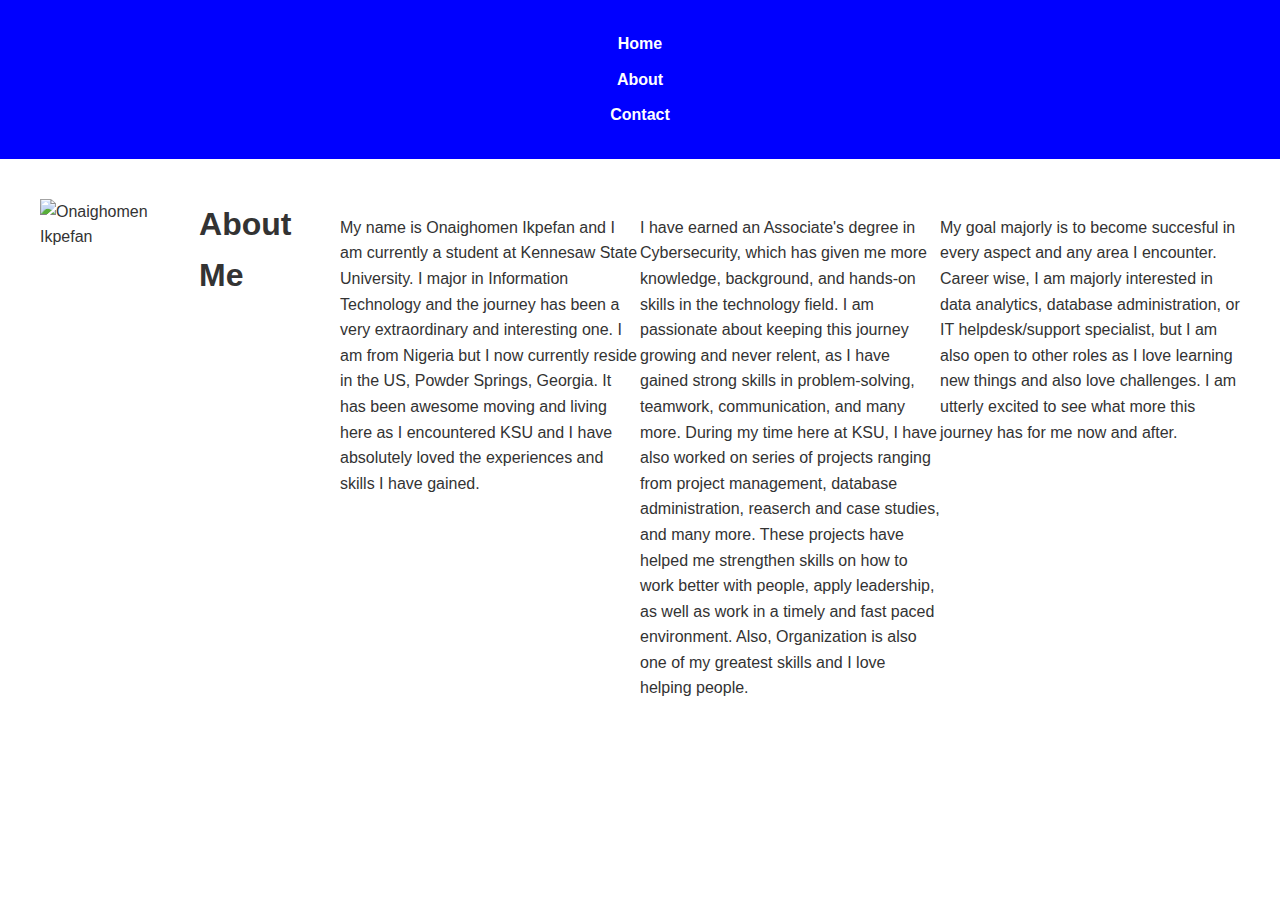
==== about.html @ 862c5a87 "Add files via upload" ====
<!DOCTYPE html>
<html>
<head>
    <meta charset="UTF-8"> <!-- Character encoding -->
    <meta name="viewport" content="width=device-width, initial-scale=1.0"> <!-- Design settings -->
    <title>About Me</title> <!-- Webpage title -->
    <link rel="stylesheet" href="styles.css"> <!-- Link to CSS -->
</head>
<body>
    <header>
        <nav>
            <ul>
                <li><a href="index.html">Home</a></li> <!-- Navigation link to home page -->
                <li><a href="about.html">About</a></li> <!-- Navigation link to about page -->
                <li><a href="contact.html">Contact</a></li> <!-- Navigation link to contact page -->
            </ul>
        </nav>
    </header>
    <main>
        <section class="about"> <!-- Section for about -->
            <img src="C:\Users\ikpef\Downloads\Profile photo.jpg" alt="Onaighomen Ikpefan" class="Profile photo"> <!-- Profile photo -->
            <h2>About Me</h2> <!-- Section heading -->
            <p>My name is Onaighomen Ikpefan and I am currently a student at Kennesaw State University. I major in Information Technology and the journey has been a very extraordinary and interesting one. I am from Nigeria but I now currently reside in the US, Powder Springs, Georgia. It has been awesome moving and living here as I encountered KSU and I have absolutely loved the experiences and skills I have gained.</p> <!-- Paragrah for introduction and biography -->
            <p>I have earned an Associate's degree in Cybersecurity, which has given me more knowledge, background, and hands-on skills in the technology field. I am passionate about keeping this journey growing and never relent, as I have gained strong skills in problem-solving, teamwork, communication, and many more. During my time here at KSU, I have also worked on series of projects ranging from project management, database administration, reaserch and case studies, and many more. These projects have helped me strengthen skills on how to work better with people, apply leadership, as well as work in a timely and fast paced environment. Also, Organization is also one of my greatest skills and I love helping people.</p> <!-- Paragrah for journey - experiences and skills -->
            <p>My goal majorly is to become succesful in every aspect and any area I encounter. Career wise, I am majorly interested in data analytics, database administration, or IT helpdesk/support specialist, but I am also open to other roles as I love learning new things and also love challenges. I am utterly excited to see what more this journey has for me now and after.</p> <!-- Paragrah for goals and conclusion -->
        </section>
    </main>
</body>
</html>
---- styles.css ----
/* General Styles */
body {
    font-family: Arial, sans-serif; /* Set font for entire page */
    margin: 0; /* Remove default margin */
    padding: 0; /* Remove default padding */
    line-height: 1.6; /* Increase line height */
    color: #333; /* Set text color */
}

header {
    background: blue; /* Background color for header */
    color: white; /* Text color for header */
    padding: 15px 20px; /* Padding inside header */
    text-align: center; /* Center-align text in header */
}

nav ul {
    list-style: none; /* Remove default list styles */
    padding: 0; /* Remove default padding */
}

nav ul li {
    display: inline; /* Display items in a line */
    margin: 0 15px; /* Space between navigation items */
}

nav ul li a {
    color: white; /* Text color for navigation links */
    text-decoration: none; /* Remove underline from links */
    font-weight: bold; /* Bold link text */
}

nav ul li a:hover {
    text-decoration: underline; /* Underline on hover */
}

main {
    padding: 20px; /* Padding for main content area */
}

/* Home Page Styles */
.home-intro {
    text-align: center; /* Align text to center for intro section */
    margin-top: 50px; /* Margin above the section */
}

.home-intro h1 {
    font-size: 2.5em; /* Large font size for main heading */
}

.home-intro p {
    font-size: 1.2em; /* Slightly large font for paragraph text */
}

.home-intro a {
    background: blue; /* Background color for the link button */
    color: white; /* Text color for the link button */
    padding: 10px 20px; /* Padding inside the link button */
    text-decoration: none; /* Remove underline from link */
    border-radius: 5px; /* Rounded corners for the button */
}

/* About Page Styles */
.about {
    display: flex; /* Display using flex layout */               
    align-items: flex-start; /* Align items at the start */     
    margin: 0; /* Remove default margin */                   
    padding: 20px; /* Padding for the about section */               
}

.profile-photo {
    border-radius: 50%; /* Profile photo radius */
    width: 50px; /* Set width of profile photo */                
    height: 50px; /* Set height of profile photo */               
    margin-right: 20px; /* Space to the right of the photo */         
}

.about h2 {
    font-size: 2em; /* Font size for the about heading */
    margin: 0 0 10px; /* Margin below the heading */        
    display: block; /* Heading on new line */              
}

.about p {
    max-width: 300px; /* Limit paragraph width */           
    margin: 10px 1; /* Margin around paragraph */              
    display: block; /* Paragraph on new line */             
    text-align: left; /* Align text to the left */           
}

/* Contact Page Styles */
.contact {
    max-width: 600px; /* Limit contact section width */
    margin: 0 auto; /* Center the contact section */
}

.contact h2 {
    text-align: center; /* Align text to the center */
}

form {
    display: flex; /* Display using flex layout */
    flex-direction: column; /* Stack elements vertically */
}

form label {
    margin: 10px 0 5px; /* Margin around labels */
}

form input,
form textarea {
    padding: 10px; /* Padding inside input and textarea */
    border: 1px solid #ccc; /* Border for input and textarea */
    border-radius: 5px; /* Border radius */
}

form button {
    margin-top: 10px; /* Space above the button */
    padding: 10px; /* Padding inside the button */
    background: blue; /* Background color for button */
    color: white; /* Text color for button */
    border: none; /* Remove default border */
    border-radius: 5px; /* Border radius for button */
    cursor: pointer; /* Pointer cursor on hover */
}

form button:hover {
    background: blue; /* Maintain the background color on hover */
}

/* Responsive Styles */
@media (max-width: 768px) {
    .about {
        flex-direction: column; /* Stack about section elements vertically on small screens */
        align-items: center; /* Align text to the center */
}
    }

    .profile-photo {
        margin-bottom: 20px; /* Space below profile photo */
    }

    nav ul li {
        display: block; /* Stack navigation items vertically on small screens */
        margin: 10px 0; /* Margin between items */
    }
}
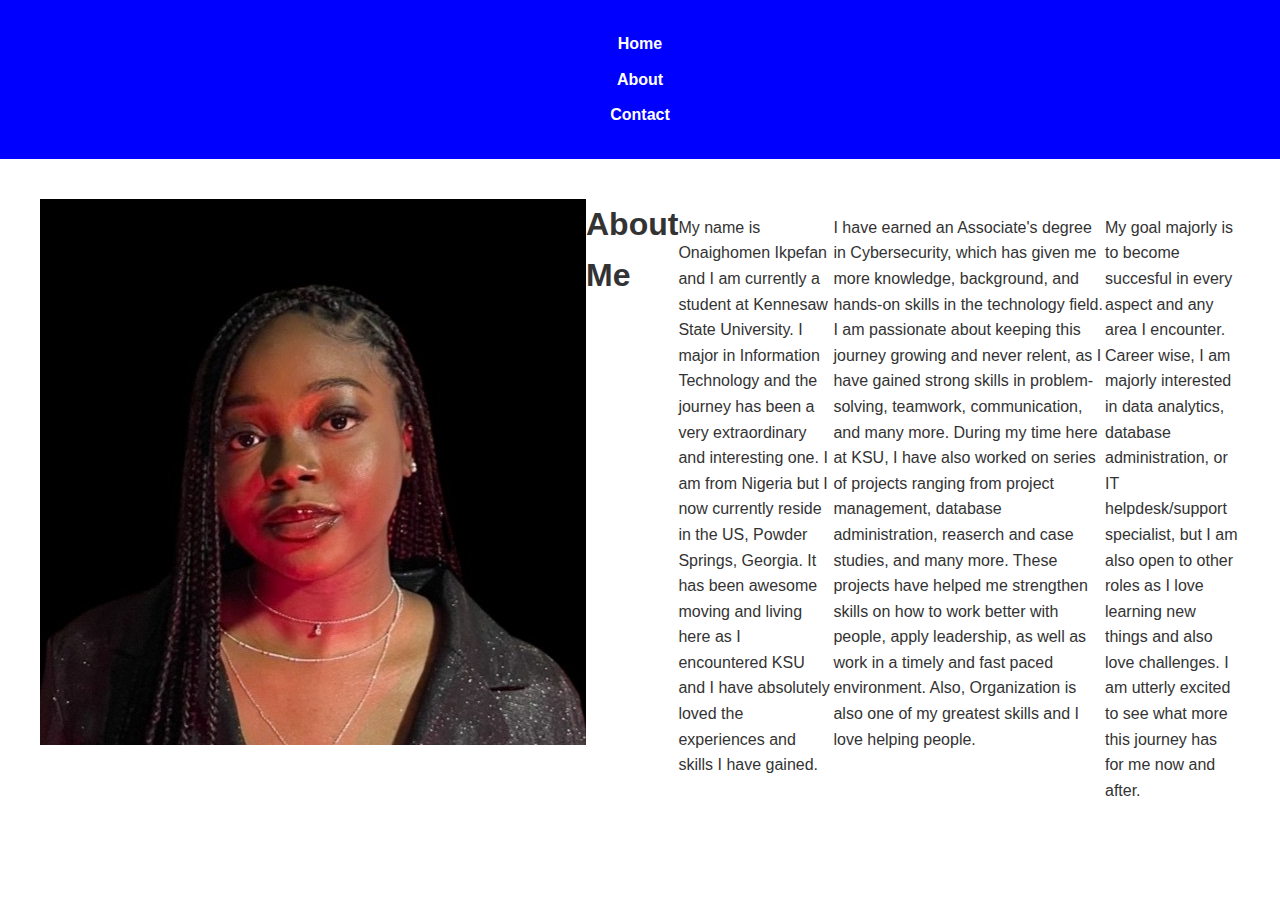
==== commit e674b27d: "Add files via upload" ====
--- a/about.html
+++ b/about.html
@@ -18,7 +18,7 @@
     </header>
     <main>
         <section class="about"> <!-- Section for about -->
-            <img src="C:\Users\ikpef\Downloads\Profile photo.jpg" alt="Onaighomen Ikpefan" class="Profile photo"> <!-- Profile photo -->
+            <img src="Profile photo.jpg" alt="Onaighomen Ikpefan" class="Profile photo"> <!-- Profile photo -->
             <h2>About Me</h2> <!-- Section heading -->
             <p>My name is Onaighomen Ikpefan and I am currently a student at Kennesaw State University. I major in Information Technology and the journey has been a very extraordinary and interesting one. I am from Nigeria but I now currently reside in the US, Powder Springs, Georgia. It has been awesome moving and living here as I encountered KSU and I have absolutely loved the experiences and skills I have gained.</p> <!-- Paragrah for introduction and biography -->
             <p>I have earned an Associate's degree in Cybersecurity, which has given me more knowledge, background, and hands-on skills in the technology field. I am passionate about keeping this journey growing and never relent, as I have gained strong skills in problem-solving, teamwork, communication, and many more. During my time here at KSU, I have also worked on series of projects ranging from project management, database administration, reaserch and case studies, and many more. These projects have helped me strengthen skills on how to work better with people, apply leadership, as well as work in a timely and fast paced environment. Also, Organization is also one of my greatest skills and I love helping people.</p> <!-- Paragrah for journey - experiences and skills -->
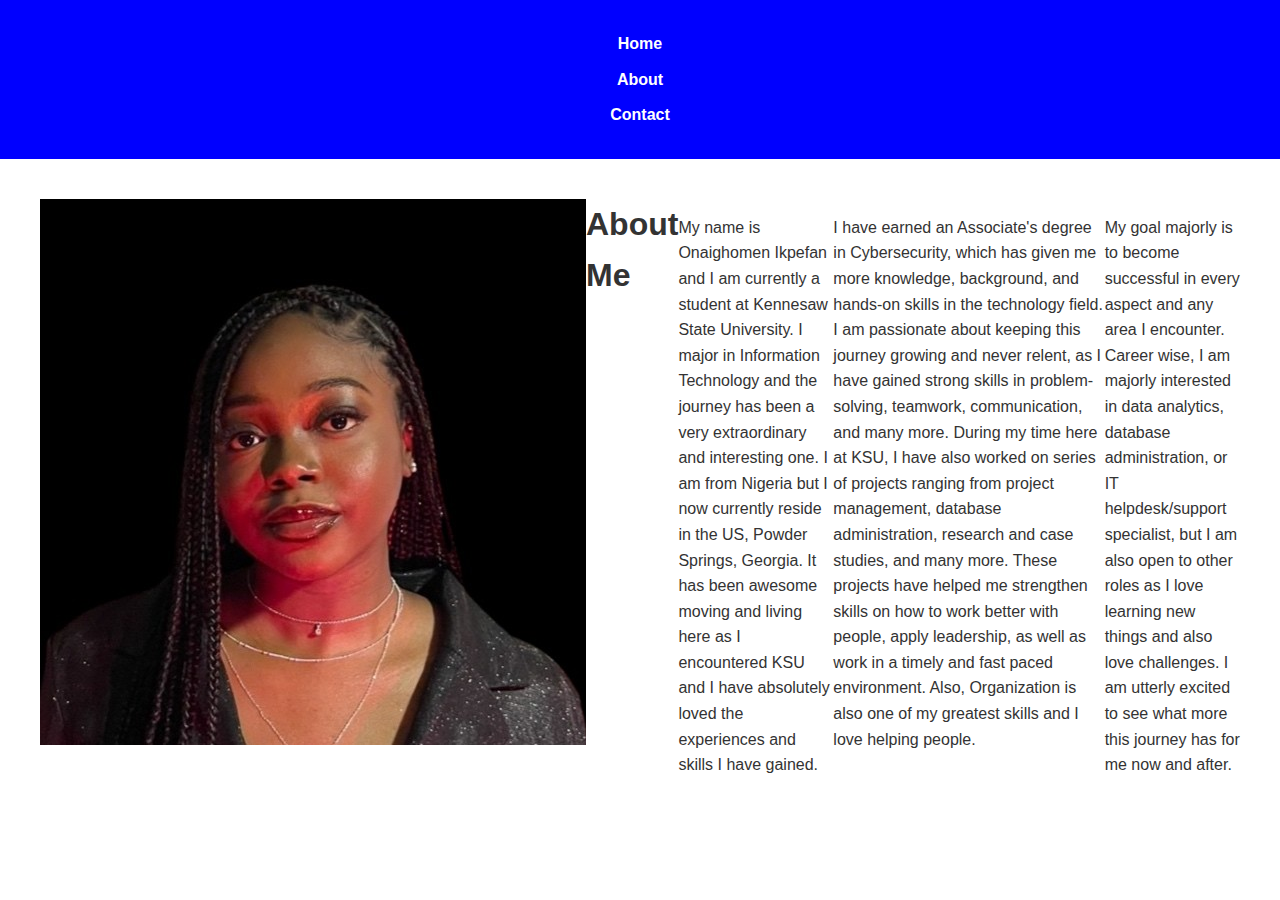
==== commit d09f2133: "Update about.html" ====
--- a/about.html
+++ b/about.html
@@ -20,9 +20,9 @@
         <section class="about"> <!-- Section for about -->
             <img src="Profile photo.jpg" alt="Onaighomen Ikpefan" class="Profile photo"> <!-- Profile photo -->
             <h2>About Me</h2> <!-- Section heading -->
-            <p>My name is Onaighomen Ikpefan and I am currently a student at Kennesaw State University. I major in Information Technology and the journey has been a very extraordinary and interesting one. I am from Nigeria but I now currently reside in the US, Powder Springs, Georgia. It has been awesome moving and living here as I encountered KSU and I have absolutely loved the experiences and skills I have gained.</p> <!-- Paragrah for introduction and biography -->
-            <p>I have earned an Associate's degree in Cybersecurity, which has given me more knowledge, background, and hands-on skills in the technology field. I am passionate about keeping this journey growing and never relent, as I have gained strong skills in problem-solving, teamwork, communication, and many more. During my time here at KSU, I have also worked on series of projects ranging from project management, database administration, reaserch and case studies, and many more. These projects have helped me strengthen skills on how to work better with people, apply leadership, as well as work in a timely and fast paced environment. Also, Organization is also one of my greatest skills and I love helping people.</p> <!-- Paragrah for journey - experiences and skills -->
-            <p>My goal majorly is to become succesful in every aspect and any area I encounter. Career wise, I am majorly interested in data analytics, database administration, or IT helpdesk/support specialist, but I am also open to other roles as I love learning new things and also love challenges. I am utterly excited to see what more this journey has for me now and after.</p> <!-- Paragrah for goals and conclusion -->
+            <p>My name is Onaighomen Ikpefan and I am currently a student at Kennesaw State University. I major in Information Technology and the journey has been a very extraordinary and interesting one. I am from Nigeria but I now currently reside in the US, Powder Springs, Georgia. It has been awesome moving and living here as I encountered KSU and I have absolutely loved the experiences and skills I have gained.</p> <!-- Paragraph for introduction and biography -->
+            <p>I have earned an Associate's degree in Cybersecurity, which has given me more knowledge, background, and hands-on skills in the technology field. I am passionate about keeping this journey growing and never relent, as I have gained strong skills in problem-solving, teamwork, communication, and many more. During my time here at KSU, I have also worked on series of projects ranging from project management, database administration, research and case studies, and many more. These projects have helped me strengthen skills on how to work better with people, apply leadership, as well as work in a timely and fast paced environment. Also, Organization is also one of my greatest skills and I love helping people.</p> <!-- Paragraph for journey - experiences and skills -->
+            <p>My goal majorly is to become successful in every aspect and any area I encounter. Career wise, I am majorly interested in data analytics, database administration, or IT helpdesk/support specialist, but I am also open to other roles as I love learning new things and also love challenges. I am utterly excited to see what more this journey has for me now and after.</p> <!-- Paragraph for goals and conclusion -->
         </section>
     </main>
 </body>
